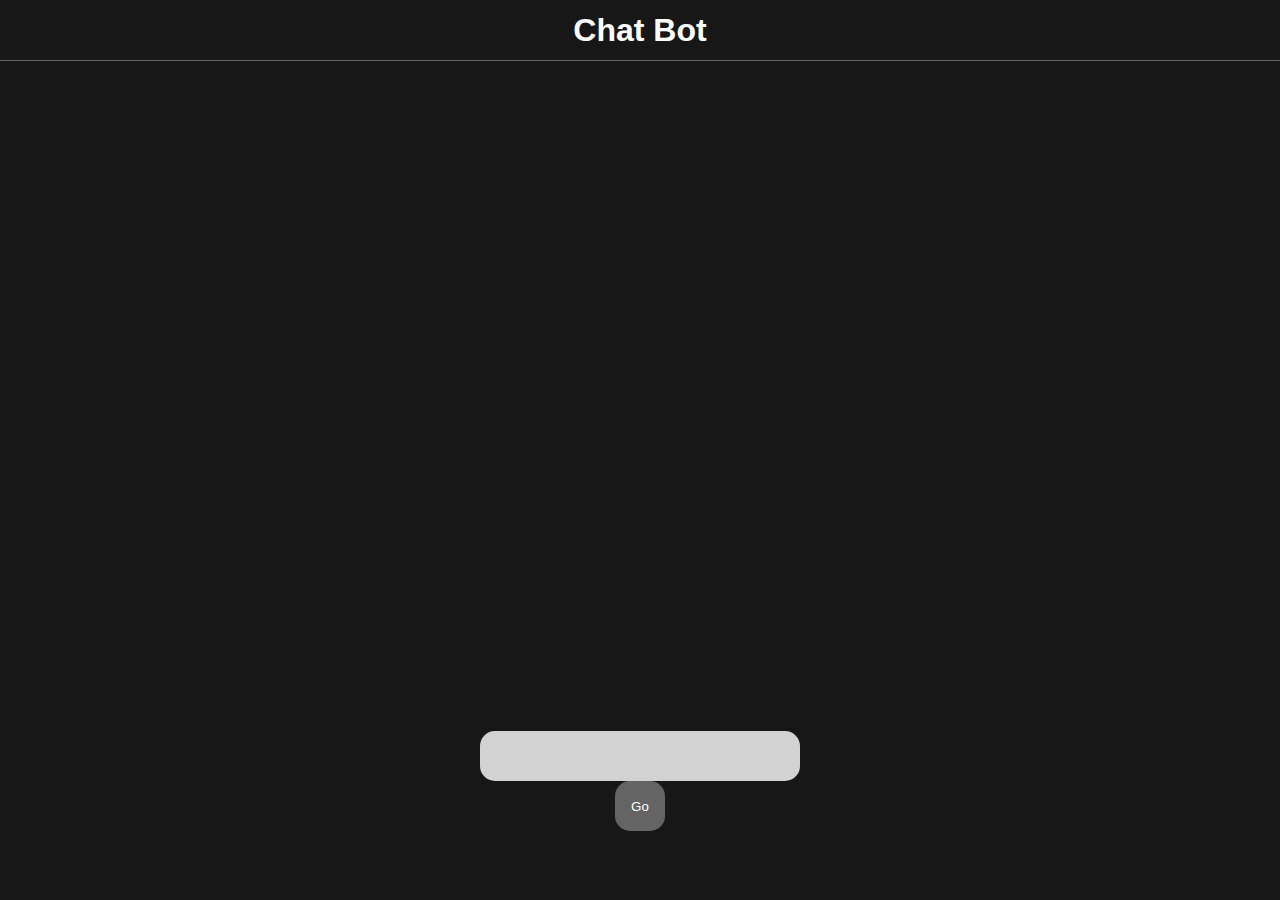
==== index.html @ 31bf59bc "Rename assistant.html to index.html" ====
<!DOCTYPE html>
<html lang="en">
<head>
    <meta charset="UTF-8">
    <title>My Assistant</title>
    <style>
        body{
        margin: 0px;
        font-family: 'Lucida Sans', 'Lucida Sans Regular', 'Lucida Grande', 'Lucida Sans Unicode', Geneva, Verdana, sans-serif;
        background-color: rgb(23, 23, 23);
      }
        
      .main{
        width: 100%;
        margin: 0px auto;
        display: flex;
        flex-direction: column;
        align-items: center;
        justify-content: space-evenly;
      }
        
      nav{
        width: 100%;
        height: 60px;
        text-align: center;
        color: white;
        display: flex;
        align-items: center;
        justify-content: center;
        border-bottom: 1px solid rgb(100, 100, 100);
      }
        
      #outputArea{
        height: 70vh;
        width: 300px;
        margin: 0px auto;
        padding: 20px;
        overflow-y: scroll;
      }
      
      #outputArea::-webkit-scrollbar{
        display: none;
      }
         
      #output{
        max-width: 50%;
        margin-left: auto; 
        color: white;
        padding: 10px;
        background-color: rgb(210, 210, 210);
        color: black;
        border-radius: 15px;
      }
        
      #response{
        max-width: 50%;
        margin: 5px 0px;
        padding: 10px;
        color: white;
        background-color: rgb(100, 100, 100);
        border-radius: 15px;
      }
        
      .bottom-card{
        width: 100%;
        height: 70px;
        border-top: 2px solid rgb(100, 100, 100);
        display: flex;
        align-items: center;
        justify-content: space-evenly;
      }
      
      input{
        width: 300px;
        height: 50px;
        margin: 0px 10px;
        padding: 0px 10px;
        background-color: rgb(210, 210, 210);
        border: none;
        border-radius: 15px;
        font-size: 1.1rem;
        color: black;
      }
        
      button{
        height: 50px;
        width: 50px;
        margin: 0px 10px;
        border: none;
        background-color: rgb(100, 100, 100);
        color: white;
        border-radius: 15px;
      }
    </style>
</head>
<body>
    <div class="main">
        <nav>
            <h1>Chat Bot</h1>
        </nav>
        <div id="outputArea">
        </div>
        <input type="text" id="input">
        <button onclick="reply()">Go</button>
    </div>
    <script>
        const main = document.getElementById('outputArea');
        const input = document.getElementById('input');

        const repliesToHi = [
            "Hello! How are you today?",
            "Hey there! What's new with you?",
            "Hi! Nice to see you again",
            "Yes! How can I help you?",
            "Hiya! What's going on?"
        ];

        const repliesToFavSong = [
            "I am not capable of enjoying music since I am not human. But I love the sound of my creator typing some more functionality into my code!",
            "I don't have a favourite song since I am not equipped with the ability to listen to sounds.",
            "I am a chatbot. I can't listen to music like humans do. I wonder what it feels like to enjoy a good melody. Must be nice",
            "Sadly, I do not have a favourite song. What is your's though?",
            "I don't listen to music. But my creator loves the Keith Sweat song Titled Twisted."
        ];

        const jokes = [
            "Why dont some couples go to the gym? \nBecause some relationships don't workout!",
            "A 39 year old pastor died, attempting a 40 day fast. \nGuess he didn't make it to 40!",
            "Why don't scientists trust atoms? \nBecause they make up everything!",
            "Why don't skeletons fight each other? \nThey don't have guts!"
        ]

        //The function below gets a random reply from any of the reply arrays when it is called

        function getRandomReply(arr) {
            const randomIndex = Math.floor(Math.random() * arr.length);
            return arr[randomIndex];
        }

        //The function below is called if the user inquires of the age of the bot.

        function getAge() {
            const currentDate = new Date();
            const currentYear = currentDate.getFullYear();
            const dob = 2023;
            const age = currentYear - dob;

            return "I was created in 2023, so I am " + age + " years old.";
        }

       function getTime() {
            //Return the time in 12 hour format.
            
            const currentTime = new Date();
            const hours = currentTime.getHours();
            const minutes = currentTime.getMinutes();
          
            if (hours > 12) {
              
              return `The local time is ${hours - 12}:${minutes} PM`;
            }
          
            return `The local time is ${hours}:${minutes} AM`; 
        }
              //The function below gets the current date and should be called when the user asks for the date

        function getDate() {
            const currentDate = new Date();
            const year = currentDate.getFullYear();
            const month = currentDate.getMonth() + 1;
            const day = currentDate.getDate();

            return "Today is " + day + " / " + month + " / " + year;
        }

        //The function below is called on if the user wants to solve a simple calculation

        function calculate(query) {
            const pattern = /(\d+)\s*([\+\-\*\/])\s*(\d+)/;
            const match = query.match(pattern);
            
            if(match) {
                const operand1 = parseInt(match[1]);
                const operator = match[2];
                const operand2 = parseInt(match[3]);

                let result;
                switch(operator) {
                    case "+":
                    result = operand1 + operand2;
                    break;

                    case "-":
                    result = operand1 - operand2;
                    break;

                    case "*":
                    result = operand1 * operand2;
                    break;

                    case "/":
                    result = operand1 / operand2;
                    break;

                    default:
                    result = "Invalid Operator";
                    break;
                }

                return result;
            }
        }

        //The function below clears the input field of any characters once the go button is clicked

        function clearInput() {
            input.value = "";
        }

        function reply() {
            let query = input.value.toLowerCase();

            if (!query) {
                return;
            }

            const newElement = document.createElement('p');
            newElement.textContent = query;
            newElement.id = "output";
            main.appendChild(newElement);

            if (query.includes("hi") || query.includes('hey') || query.includes('hello')) {
                const responseElement = document.createElement('p');
                responseElement.textContent = getRandomReply(repliesToHi);
                responseElement.id = "response";
                main.appendChild(responseElement);
            }

            else if (query.includes("how're you") || query.includes('how you') || query.includes('you doing') || query.includes('how are you')) {
                const responseElement = document.createElement('p');
                responseElement.textContent = "I am good. What about you?";
                responseElement.id = "response";
                main.appendChild(responseElement);
            }

            else if (query.includes("i'm fine") || query.includes('also fine') || query.includes('am fine')) {
                const responseElement = document.createElement('p');
                responseElement.textContent = "Great! How can I assist you today?";
                responseElement.id = "response";
                main.appendChild(responseElement);
            }

            else if (query.includes("old are you") || query.includes('your age') || query.includes('were you created')) {
                const responseElement = document.createElement('p');
                responseElement.textContent = getAge();
                responseElement.id = "response";
                main.appendChild(responseElement);
            }

            else if (query.includes("the time") || query.includes('time is it') || query.includes('time') || query.includes('tell me time')) {
                const responseElement = document.createElement('p');
                responseElement.textContent = getTime();
                responseElement.id = "response";
                main.appendChild(responseElement);
            }

            else if (query.includes("the date") || query.includes('date') || query.includes('what day') || query.includes("today's date")) {
                const responseElement = document.createElement('p');
                responseElement.textContent = getDate();
                responseElement.id = "response";
                main.appendChild(responseElement);
            }

            else if (query.includes("a joke") || query.includes('me laugh')) {
                const responseElement = document.createElement('p');
                responseElement.textContent = getRandomReply(jokes);
                responseElement.id = "response";
                main.appendChild(responseElement);
            }

            else if (query.includes("your song") || query.includes('your favourite song') || query.includes('you have a favourite song')) {
                const responseElement = document.createElement('p');
                responseElement.textContent = getRandomReply(repliesToFavSong);
                responseElement.id = "response";
                main.appendChild(responseElement);
            }

            else if (query.includes("solve") || query.includes('add') || query.includes('calculate')) {
                const result = calculate(query);

                if(result !== undefined) {
                    const responseElement = document.createElement('p');
                    responseElement.textContent = result;
                    responseElement.id = "response";
                    main.appendChild(responseElement);

                }
            }

            //return a response for ambiguous and undefined requests 
            else {
              const responseElement = document.createElement('p');
                    responseElement.textContent = `I'm sorry, I don't understand your request. Can you repeat that`;
                    responseElement.id = "response";
                    main.appendChild(responseElement);
            }
 

            clearInput();
        }
    </script>
</body>
</html>
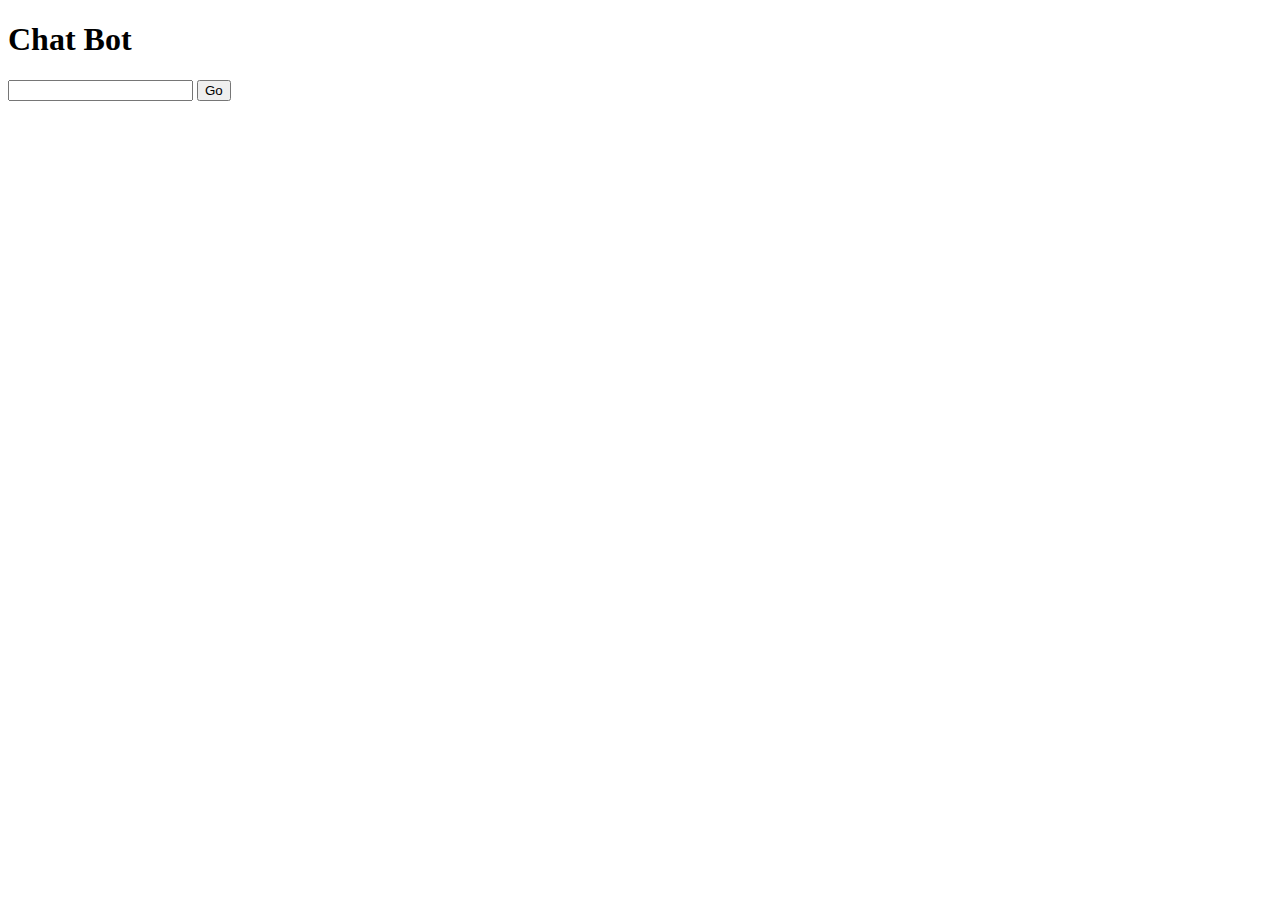
==== commit 40146d10: "document restructure" ====
--- a/index.html
+++ b/index.html
@@ -2,96 +2,8 @@
 <html lang="en">
 <head>
     <meta charset="UTF-8">
-    <title>My Assistant</title>
-    <style>
-        body{
-        margin: 0px;
-        font-family: 'Lucida Sans', 'Lucida Sans Regular', 'Lucida Grande', 'Lucida Sans Unicode', Geneva, Verdana, sans-serif;
-        background-color: rgb(23, 23, 23);
-      }
-        
-      .main{
-        width: 100%;
-        margin: 0px auto;
-        display: flex;
-        flex-direction: column;
-        align-items: center;
-        justify-content: space-evenly;
-      }
-        
-      nav{
-        width: 100%;
-        height: 60px;
-        text-align: center;
-        color: white;
-        display: flex;
-        align-items: center;
-        justify-content: center;
-        border-bottom: 1px solid rgb(100, 100, 100);
-      }
-        
-      #outputArea{
-        height: 70vh;
-        width: 300px;
-        margin: 0px auto;
-        padding: 20px;
-        overflow-y: scroll;
-      }
-      
-      #outputArea::-webkit-scrollbar{
-        display: none;
-      }
-         
-      #output{
-        max-width: 50%;
-        margin-left: auto; 
-        color: white;
-        padding: 10px;
-        background-color: rgb(210, 210, 210);
-        color: black;
-        border-radius: 15px;
-      }
-        
-      #response{
-        max-width: 50%;
-        margin: 5px 0px;
-        padding: 10px;
-        color: white;
-        background-color: rgb(100, 100, 100);
-        border-radius: 15px;
-      }
-        
-      .bottom-card{
-        width: 100%;
-        height: 70px;
-        border-top: 2px solid rgb(100, 100, 100);
-        display: flex;
-        align-items: center;
-        justify-content: space-evenly;
-      }
-      
-      input{
-        width: 300px;
-        height: 50px;
-        margin: 0px 10px;
-        padding: 0px 10px;
-        background-color: rgb(210, 210, 210);
-        border: none;
-        border-radius: 15px;
-        font-size: 1.1rem;
-        color: black;
-      }
-        
-      button{
-        height: 50px;
-        width: 50px;
-        margin: 0px 10px;
-        border: none;
-        background-color: rgb(100, 100, 100);
-        color: white;
-        border-radius: 15px;
-      }
-    </style>
+    <title>Chat Buddy</title>
+    <style rel="stylesheet" link="stylesheet.css"></style>
 </head>
 <body>
     <div class="main">
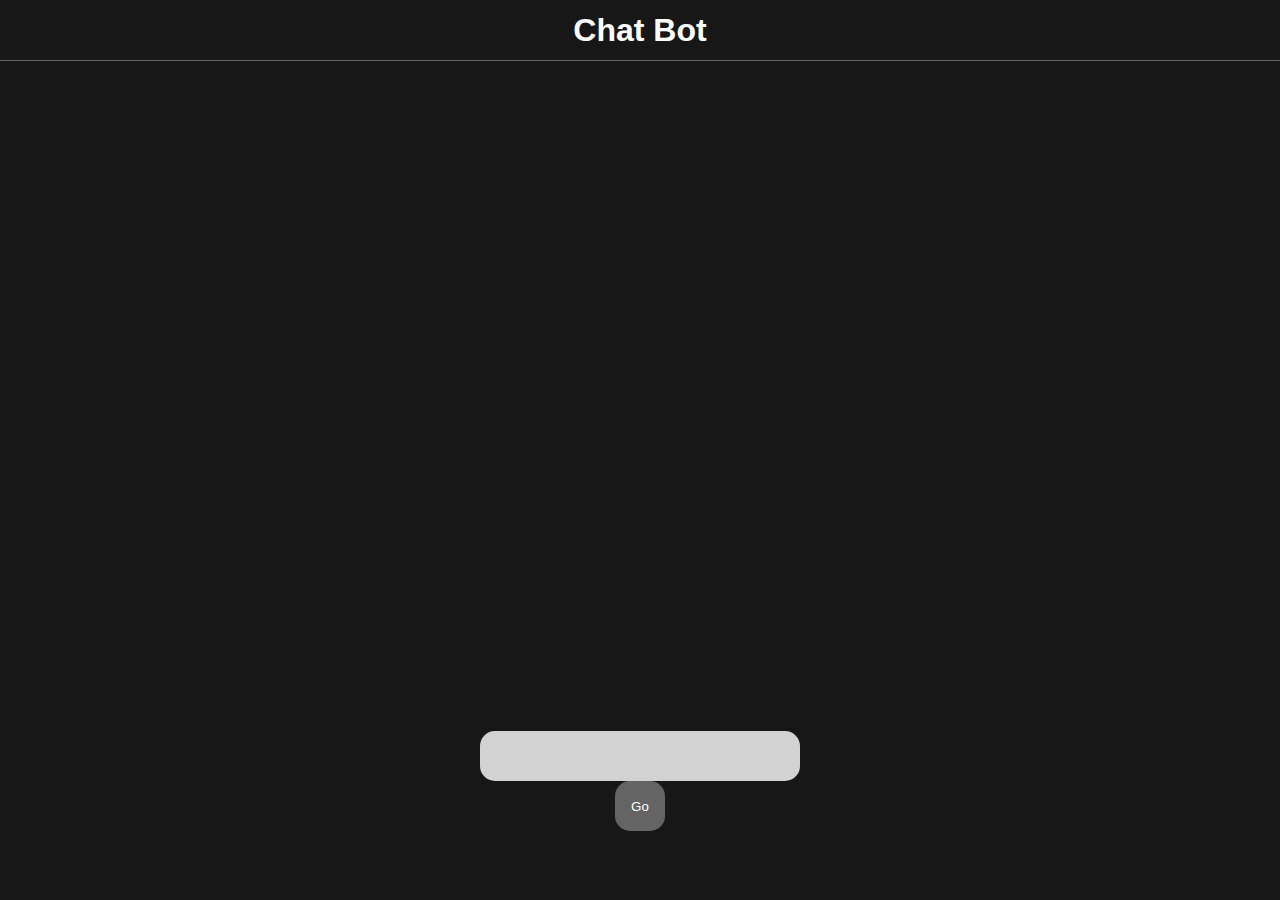
==== commit 45d9e79e: "Update index.html" ====
--- a/index.html
+++ b/index.html
@@ -3,7 +3,7 @@
 <head>
     <meta charset="UTF-8">
     <title>Chat Buddy</title>
-    <style rel="stylesheet" link="stylesheet.css"></style>
+    <link rel="stylesheet" href="stylesheet.css">
 </head>
 <body>
     <div class="main">
--- a/stylesheet.css
+++ b/stylesheet.css
@@ -0,0 +1,87 @@
+body{
+        margin: 0px;
+        font-family: 'Lucida Sans', 'Lucida Sans Regular', 'Lucida Grande', 'Lucida Sans Unicode', Geneva, Verdana, sans-serif;
+        background-color: rgb(23, 23, 23);
+      }
+        
+      .main{
+        width: 100%;
+        margin: 0px auto;
+        display: flex;
+        flex-direction: column;
+        align-items: center;
+        justify-content: space-evenly;
+      }
+        
+      nav{
+        width: 100%;
+        height: 60px;
+        text-align: center;
+        color: white;
+        display: flex;
+        align-items: center;
+        justify-content: center;
+        border-bottom: 1px solid rgb(100, 100, 100);
+      }
+        
+      #outputArea{
+        height: 70vh;
+        width: 300px;
+        margin: 0px auto;
+        padding: 20px;
+        overflow-y: scroll;
+      }
+      
+      #outputArea::-webkit-scrollbar{
+        display: none;
+      }
+         
+      #output{
+        max-width: 50%;
+        margin-left: auto; 
+        color: white;
+        padding: 10px;
+        background-color: rgb(210, 210, 210);
+        color: black;
+        border-radius: 15px;
+      }
+        
+      #response{
+        max-width: 50%;
+        margin: 5px 0px;
+        padding: 10px;
+        color: white;
+        background-color: rgb(100, 100, 100);
+        border-radius: 15px;
+      }
+        
+      .bottom-card{
+        width: 100%;
+        height: 70px;
+        border-top: 2px solid rgb(100, 100, 100);
+        display: flex;
+        align-items: center;
+        justify-content: space-evenly;
+      }
+      
+      input{
+        width: 300px;
+        height: 50px;
+        margin: 0px 10px;
+        padding: 0px 10px;
+        background-color: rgb(210, 210, 210);
+        border: none;
+        border-radius: 15px;
+        font-size: 1.1rem;
+        color: black;
+      }
+        
+      button{
+        height: 50px;
+        width: 50px;
+        margin: 0px 10px;
+        border: none;
+        background-color: rgb(100, 100, 100);
+        color: white;
+        border-radius: 15px;
+      }
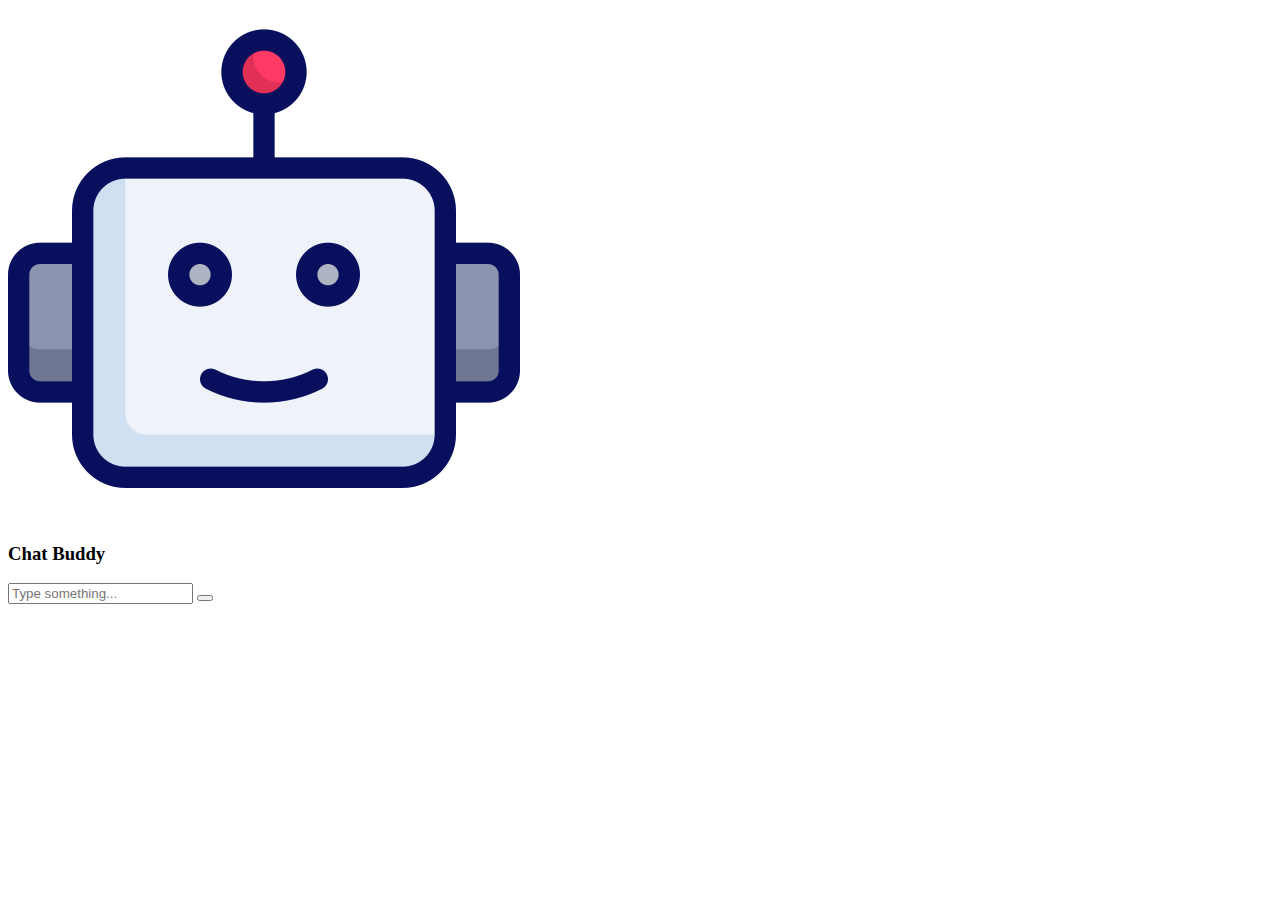
==== commit 9ae0fa41: "Styling update and document declutter" ====
--- a/index.html
+++ b/index.html
@@ -3,17 +3,22 @@
 <head>
     <meta charset="UTF-8">
     <title>Chat Buddy</title>
-    <link rel="stylesheet" href="stylesheet.css">
+    <link rel="stylesheet" href="style.css">
+    <link rel='stylesheet' href='https://cdn-uicons.flaticon.com/2.3.0/uicons-solid-rounded/css/uicons-solid-rounded.css'>
+    <link rel="stylesheet" href="https://fonts.googleapis.com/css?family=Allerta">
+    <link rel="icon" href="robot.png" type="image/x-icon">
 </head>
 <body>
     <div class="main">
-        <nav>
-            <h1>Chat Bot</h1>
-        </nav>
-        <div id="outputArea">
-        </div>
-        <input type="text" id="input">
-        <button onclick="reply()">Go</button>
+      <nav>
+        <img src="robot.png" alt="robot logo" class="logo">
+        <h3 class="title">Chat Buddy</h3>
+      </nav>
+      <div id="outputArea"></div>
+      <div class="bottom-card">
+        <input type="text" id="input" placeholder="Type something...">
+        <button onclick="reply()"><i class="fi fi-sr-paper-plane-top"></i></button>
+      </div>
     </div>
     <script>
         const main = document.getElementById('outputArea');
@@ -26,6 +31,14 @@
             "Yes! How can I help you?",
             "Hiya! What's going on?"
         ];
+        
+        const repliesToHowAreYou = [
+          "I am doing great! What about you?",
+          "Fantastic! Hope you're doing well too?",
+          "Not bad. Yourself?",
+          "Good, thanks. And you?",
+          "I'm fine thanks. And yourself?"
+        ]
 
         const repliesToFavSong = [
             "I am not capable of enjoying music since I am not human. But I love the sound of my creator typing some more functionality into my code!",
@@ -42,8 +55,8 @@
             "Why don't skeletons fight each other? \nThey don't have guts!"
         ]
 
-        //The function below gets a random reply from any of the reply arrays when it is called
-
+        
+        //Generate a random reply from an array of predefined replies
         function getRandomReply(arr) {
             const randomIndex = Math.floor(Math.random() * arr.length);
             return arr[randomIndex];
@@ -57,7 +70,7 @@
             const dob = 2023;
             const age = currentYear - dob;
 
-            return "I was created in 2023, so I am " + age + " years old.";
+            return `I was created in 2023, so I guess it means that I am ${age} years old.`;
         }
 
        function getTime() {
@@ -66,23 +79,34 @@
             const currentTime = new Date();
             const hours = currentTime.getHours();
             const minutes = currentTime.getMinutes();
+            
+            const adjustedHours = hours > 12 ? hours - 12: hours;
+            
+            const adjustedMinutes = minutes < 10 ? '0'+minutes: minutes;
           
-            if (hours > 12) {
+            if (hours > 12 && minutes < 10) {
               
-              return `The local time is ${hours - 12}:${minutes} PM`;
-            }
+              return `The local time is ${adjustedHours}:${adjustedMinutes} PM`;
+            }
+            
+            
           
-            return `The local time is ${hours}:${minutes} AM`; 
-        }
-              //The function below gets the current date and should be called when the user asks for the date
-
+            return `The local time is ${hours}:${adjustedMinutes} AM`; 
+        }
+        
+        //Return the date upon request
         function getDate() {
             const currentDate = new Date();
             const year = currentDate.getFullYear();
             const month = currentDate.getMonth() + 1;
             const day = currentDate.getDate();
-
-            return "Today is " + day + " / " + month + " / " + year;
+            const dayName = currentDate.getDay();
+            
+            const daysOfTheWeek = ["Sunday", "Monday", "Tuesday", "Wednesday", "Thursday", "Friday", "Saturday"];
+            
+            let weekDay = daysOfTheWeek[dayName];
+
+            return `Today is ${weekDay} ${day}/${month}/${year}`;
         }
 
         //The function below is called on if the user wants to solve a simple calculation
@@ -147,10 +171,11 @@
                 responseElement.id = "response";
                 main.appendChild(responseElement);
             }
-
-            else if (query.includes("how're you") || query.includes('how you') || query.includes('you doing') || query.includes('how are you')) {
-                const responseElement = document.createElement('p');
-                responseElement.textContent = "I am good. What about you?";
+            
+            //Reply if user asks "How're you", or a similar question.
+            else if (query.includes("how're you") || query.includes('how you') || query.includes('you doing') || query.includes('how are you') || query.includes("how's it going")) {
+                const responseElement = document.createElement('p');
+                responseElement.textContent = getRandomReply(repliesToHowAreYou);
                 responseElement.id = "response";
                 main.appendChild(responseElement);
             }
@@ -208,7 +233,7 @@
 
                 }
             }
-
+            
             //return a response for ambiguous and undefined requests 
             else {
               const responseElement = document.createElement('p');
@@ -216,7 +241,6 @@
                     responseElement.id = "response";
                     main.appendChild(responseElement);
             }
- 
 
             clearInput();
         }
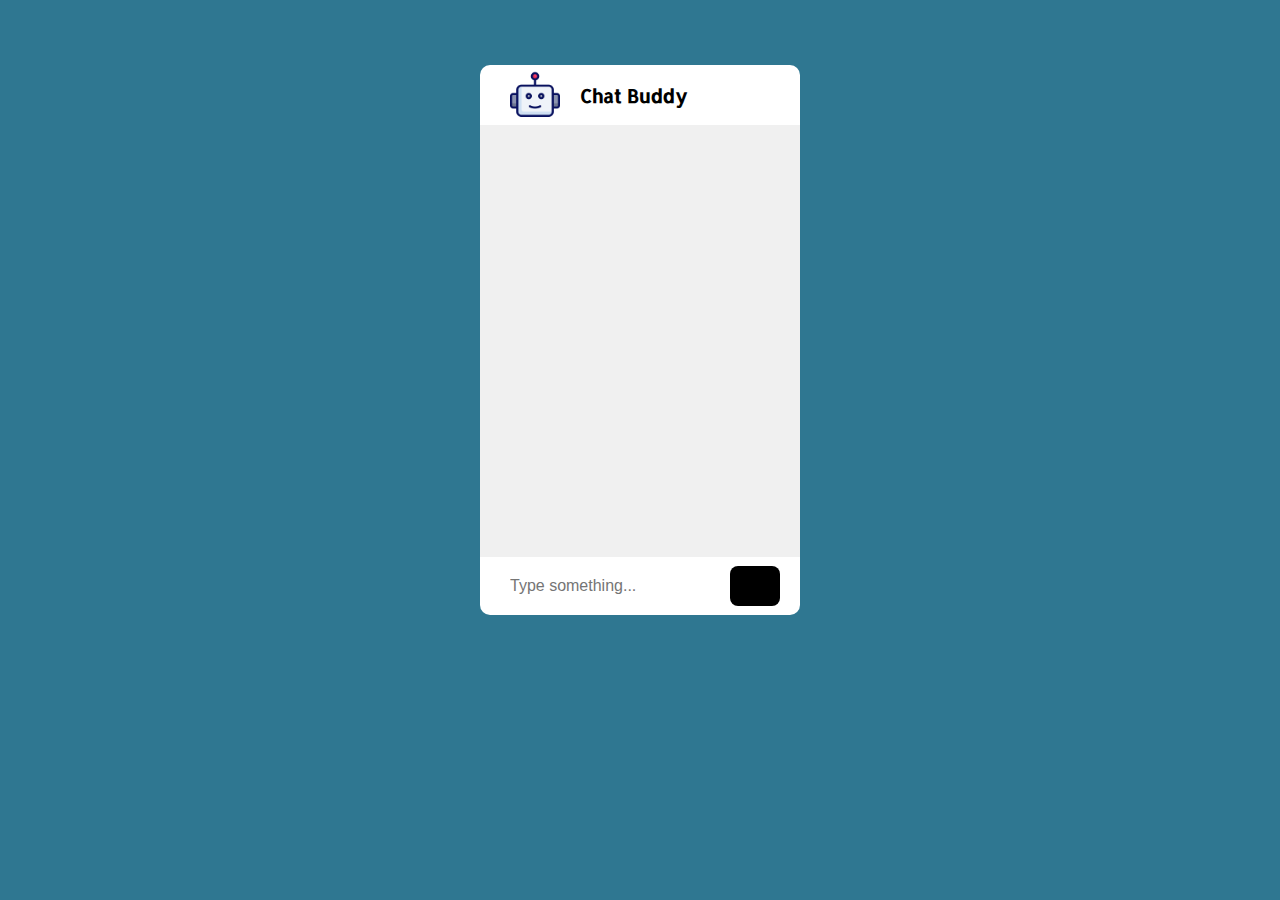
==== commit eeb569c7: "Update index.html" ====
--- a/index.html
+++ b/index.html
@@ -3,7 +3,7 @@
 <head>
     <meta charset="UTF-8">
     <title>Chat Buddy</title>
-    <link rel="stylesheet" href="style.css">
+    <link rel="stylesheet" href="stylesheet.css">
     <link rel='stylesheet' href='https://cdn-uicons.flaticon.com/2.3.0/uicons-solid-rounded/css/uicons-solid-rounded.css'>
     <link rel="stylesheet" href="https://fonts.googleapis.com/css?family=Allerta">
     <link rel="icon" href="robot.png" type="image/x-icon">
--- a/stylesheet.css
+++ b/stylesheet.css
@@ -0,0 +1,88 @@
+body{
+    margin: 0px;
+    padding: 15px;
+    background-color: rgb(47, 119, 145);
+    font-family: 'Allerta';
+  }
+    
+  .main{
+    height: 550px;
+    width: 320px;
+    margin: 50px auto;
+    display: flex;
+    flex-direction: column;
+    align-items: center;
+    justify-content: space-evenly;
+    background-color: white;
+    border-radius: 10px;
+  }
+    
+  nav{
+    width: 300px;
+    height: 60px;
+    padding-left: 10px;
+    padding-right: 10px;
+    display: flex;
+  }
+  .logo{
+    height: 50px;
+    width: 50px;
+    margin: 5px 20px;
+    object-fit: cover;
+  }
+
+  #outputArea{
+    height: 430px;
+    width: 300px;
+    margin: 0px auto;
+    padding: 10px;
+    overflow-y: scroll;
+    background-color: rgb(240, 240, 240);
+  }
+  #outputArea::-webkit-scrollbar{
+    display: none;
+  }
+  #output{
+    max-width: 50%;
+    margin-left: auto;
+    color: white;
+    padding: 10px;
+    background-color: rgb(47, 119, 145);
+    color: black;
+    border-radius: 8px;
+  }
+  #response{
+    max-width: 50%;
+    margin: 5px 0px;
+    padding: 10px;
+    background-color: white;
+    border-radius: 8px;
+  }
+    
+  .bottom-card{
+    width: 300px;
+    height: 60px;
+    padding-left: 10px;
+    padding-right: 10px;
+    display: flex;
+    align-items: center;
+  }
+  input{
+    width: 200px;
+    height: 40px;
+    margin: 0px 10px;
+    padding: 0px 10px;
+    background-color: transparent;
+    border: none;
+    font-size: 1rem;
+    color: black;
+  }
+  button{
+    height: 40px;
+    width: 50px;
+    border: none;
+    border-radius: 8px;
+    background-color: black;
+    color: white;
+    cursor: pointer;
+  }
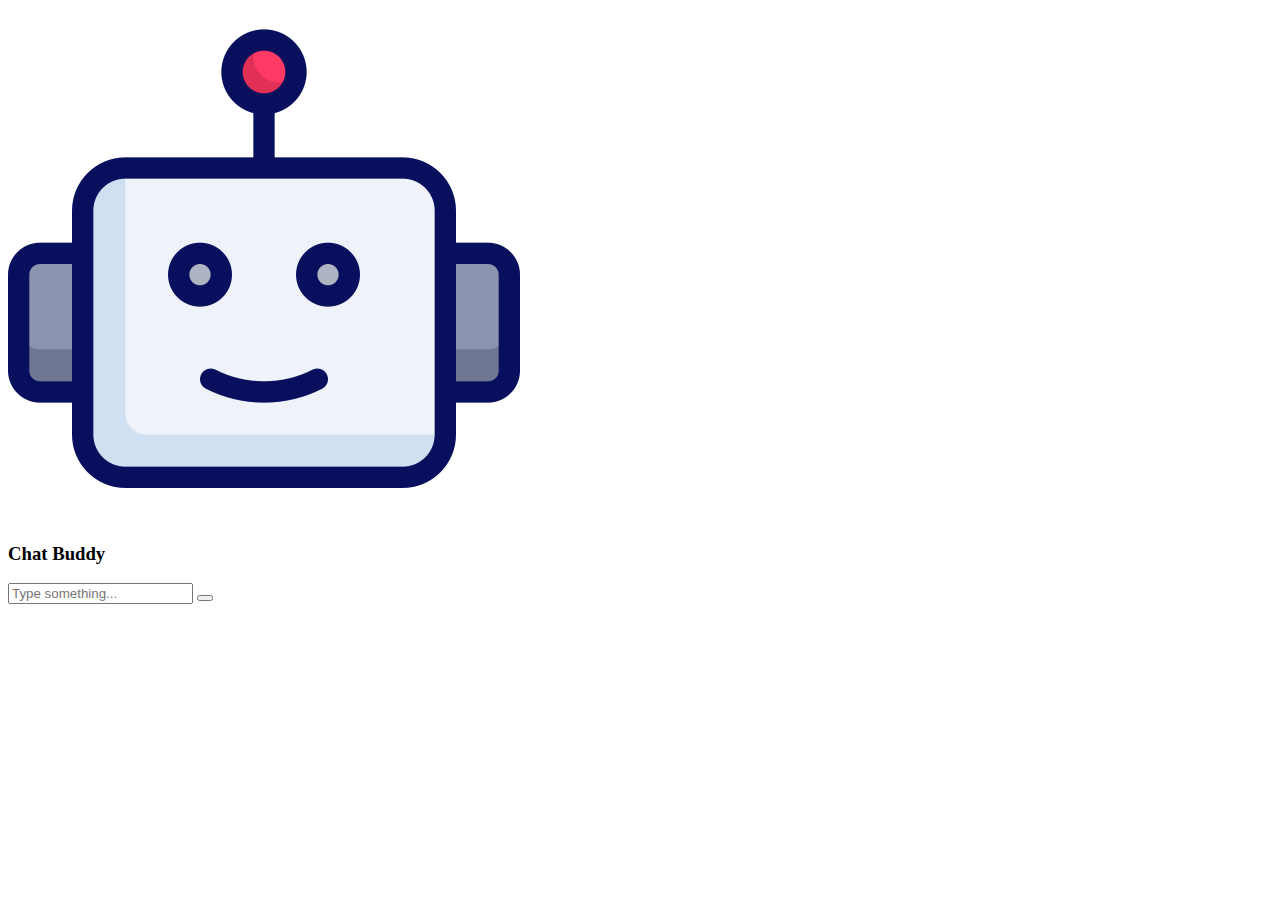
==== commit b3008cce: "Update index.html" ====
--- a/index.html
+++ b/index.html
@@ -3,7 +3,7 @@
 <head>
     <meta charset="UTF-8">
     <title>Chat Buddy</title>
-    <link rel="stylesheet" href="stylesheet.css">
+    <link rel="stylesheet" href="styles.css">
     <link rel='stylesheet' href='https://cdn-uicons.flaticon.com/2.3.0/uicons-solid-rounded/css/uicons-solid-rounded.css'>
     <link rel="stylesheet" href="https://fonts.googleapis.com/css?family=Allerta">
     <link rel="icon" href="robot.png" type="image/x-icon">
@@ -49,10 +49,14 @@
         ];
 
         const jokes = [
-            "Why dont some couples go to the gym? \nBecause some relationships don't workout!",
+            "Why don't some couples go to the gym? \nBecause some relationships don't workout!",
             "A 39 year old pastor died, attempting a 40 day fast. \nGuess he didn't make it to 40!",
             "Why don't scientists trust atoms? \nBecause they make up everything!",
             "Why don't skeletons fight each other? \nThey don't have guts!"
+        ]
+        
+        const replyToYourFunction = [
+          "I am a chatbot designed to give pre-determined responses to users based on their requests. I have been given a wide scope of processing to help me better understand and reply user queries."
         ]
 
         
@@ -72,41 +76,51 @@
 
             return `I was created in 2023, so I guess it means that I am ${age} years old.`;
         }
-
-       function getTime() {
-            //Return the time in 12 hour format.
-            
-            const currentTime = new Date();
-            const hours = currentTime.getHours();
-            const minutes = currentTime.getMinutes();
-            
-            const adjustedHours = hours > 12 ? hours - 12: hours;
-            
-            const adjustedMinutes = minutes < 10 ? '0'+minutes: minutes;
+        
+        function getTime() {
+          // Get the current time
+          const currentTime = new Date();
+          let hours = currentTime.getHours();
+          let minutes = currentTime.getMinutes();
           
-            if (hours > 12 && minutes < 10) {
-              
-              return `The local time is ${adjustedHours}:${adjustedMinutes} PM`;
-            }
-            
-            
+          // Determine whether it's AM or PM
+          const period = hours >= 12 ? 'PM' : 'AM';
           
-            return `The local time is ${hours}:${adjustedMinutes} AM`; 
-        }
+          // Convert to 12-hour format
+          if (hours > 12) {
+              hours -= 12;
+          } else if (hours === 0) {
+              hours = 12; // Midnight case
+          } else if (hours === 12) {
+              // Noon case
+              hours = 12;
+          }
+      
+          // Format minutes (adding leading zero if necessary)
+          const formattedMinutes = minutes < 10 ? `0${minutes}` : minutes;
+      
+          // Return the formatted time
+          return `The local time is ${hours}:${formattedMinutes} ${period}`;
+      }
+      
+      console.log(getTime());
+
         
         //Return the date upon request
         function getDate() {
             const currentDate = new Date();
             const year = currentDate.getFullYear();
-            const month = currentDate.getMonth() + 1;
+            const month = currentDate.getMonth();
             const day = currentDate.getDate();
             const dayName = currentDate.getDay();
             
             const daysOfTheWeek = ["Sunday", "Monday", "Tuesday", "Wednesday", "Thursday", "Friday", "Saturday"];
+            const monthsOfTheYear = ["January", "February", "March", "April", "May", "June", "July", "August", "September", "October", "November", "December"];
             
             let weekDay = daysOfTheWeek[dayName];
-
-            return `Today is ${weekDay} ${day}/${month}/${year}`;
+            let monthName = monthsOfTheYear[month];
+
+            return `Today is ${weekDay}, ${monthName} ${day} ${year}`;
         }
 
         //The function below is called on if the user wants to solve a simple calculation
@@ -146,9 +160,16 @@
                 return result;
             }
         }
-
-        //The function below clears the input field of any characters once the go button is clicked
-
+        
+        //Structure for displaying response
+        function returnResponse (resp) {
+          const responseBubble = document.createElement('p');
+          responseBubble.id = "response";
+          responseBubble.textContent = getRandomReply(resp);
+          main.appendChild(responseBubble);
+        }
+
+        //Clear the input field after every query
         function clearInput() {
             input.value = "";
         }
@@ -166,32 +187,33 @@
             main.appendChild(newElement);
 
             if (query.includes("hi") || query.includes('hey') || query.includes('hello')) {
-                const responseElement = document.createElement('p');
-                responseElement.textContent = getRandomReply(repliesToHi);
-                responseElement.id = "response";
-                main.appendChild(responseElement);
+                returnResponse(repliesToHi)
             }
             
             //Reply if user asks "How're you", or a similar question.
             else if (query.includes("how're you") || query.includes('how you') || query.includes('you doing') || query.includes('how are you') || query.includes("how's it going")) {
-                const responseElement = document.createElement('p');
-                responseElement.textContent = getRandomReply(repliesToHowAreYou);
-                responseElement.id = "response";
-                main.appendChild(responseElement);
-            }
-
+                returnResponse(repliesToHowAreYou)
+            }
+            //Run if user responds with "I am fine"
             else if (query.includes("i'm fine") || query.includes('also fine') || query.includes('am fine')) {
                 const responseElement = document.createElement('p');
                 responseElement.textContent = "Great! How can I assist you today?";
                 responseElement.id = "response";
                 main.appendChild(responseElement);
             }
-
+            //Run if user asks for age of chatbot.
             else if (query.includes("old are you") || query.includes('your age') || query.includes('were you created')) {
                 const responseElement = document.createElement('p');
                 responseElement.textContent = getAge();
                 responseElement.id = "response";
                 main.appendChild(responseElement);
+            }
+            
+            else if (query.includes("some of your functionalities") || query.includes("what can you do") || query.includes("how do you work")) {
+              const responseElement = document.createElement('p');
+              responseElement.textContent = getRandomReply(replyToYourFunction);
+              responseElement.id = "response";
+              main.appendChild(responseElement);
             }
 
             else if (query.includes("the time") || query.includes('time is it') || query.includes('time') || query.includes('tell me time')) {
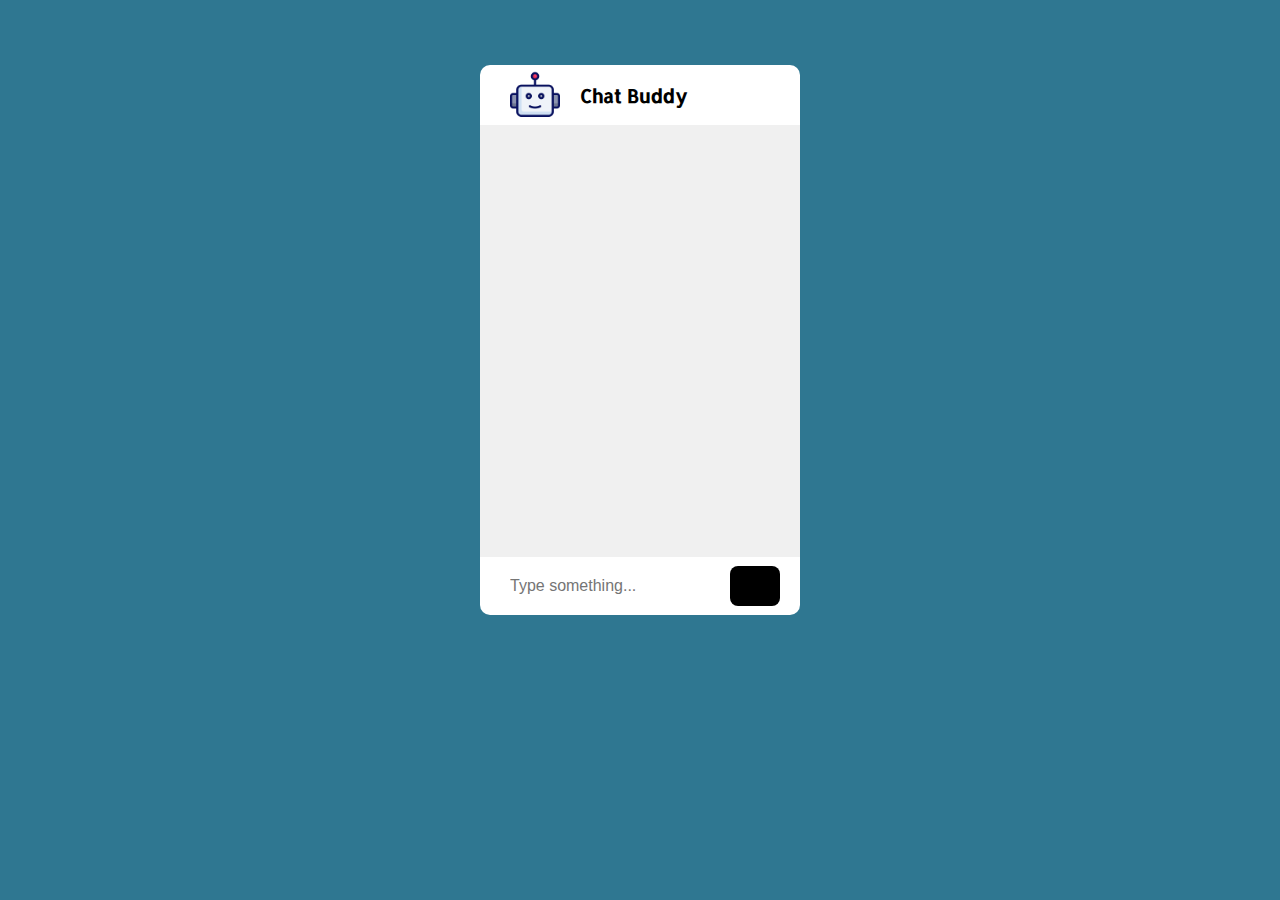
==== commit 3e11de5e: "Update index.html" ====
--- a/index.html
+++ b/index.html
@@ -3,7 +3,7 @@
 <head>
     <meta charset="UTF-8">
     <title>Chat Buddy</title>
-    <link rel="stylesheet" href="styles.css">
+    <link rel="stylesheet" href="stylesheet.css">
     <link rel='stylesheet' href='https://cdn-uicons.flaticon.com/2.3.0/uicons-solid-rounded/css/uicons-solid-rounded.css'>
     <link rel="stylesheet" href="https://fonts.googleapis.com/css?family=Allerta">
     <link rel="icon" href="robot.png" type="image/x-icon">
--- a/stylesheet.css
+++ b/stylesheet.css
@@ -0,0 +1,88 @@
+body{
+    margin: 0px;
+    padding: 15px;
+    background-color: rgb(47, 119, 145);
+    font-family: 'Allerta';
+  }
+    
+  .main{
+    height: 550px;
+    width: 320px;
+    margin: 50px auto;
+    display: flex;
+    flex-direction: column;
+    align-items: center;
+    justify-content: space-evenly;
+    background-color: white;
+    border-radius: 10px;
+  }
+    
+  nav{
+    width: 300px;
+    height: 60px;
+    padding-left: 10px;
+    padding-right: 10px;
+    display: flex;
+  }
+  .logo{
+    height: 50px;
+    width: 50px;
+    margin: 5px 20px;
+    object-fit: cover;
+  }
+
+  #outputArea{
+    height: 430px;
+    width: 300px;
+    margin: 0px auto;
+    padding: 10px;
+    overflow-y: scroll;
+    background-color: rgb(240, 240, 240);
+  }
+  #outputArea::-webkit-scrollbar{
+    display: none;
+  }
+  #output{
+    max-width: 50%;
+    margin-left: auto;
+    color: white;
+    padding: 10px;
+    background-color: rgb(47, 119, 145);
+    color: black;
+    border-radius: 8px;
+  }
+  #response{
+    max-width: 50%;
+    margin: 5px 0px;
+    padding: 10px;
+    background-color: white;
+    border-radius: 8px;
+  }
+    
+  .bottom-card{
+    width: 300px;
+    height: 60px;
+    padding-left: 10px;
+    padding-right: 10px;
+    display: flex;
+    align-items: center;
+  }
+  input{
+    width: 200px;
+    height: 40px;
+    margin: 0px 10px;
+    padding: 0px 10px;
+    background-color: transparent;
+    border: none;
+    font-size: 1rem;
+    color: black;
+  }
+  button{
+    height: 40px;
+    width: 50px;
+    border: none;
+    border-radius: 8px;
+    background-color: black;
+    color: white;
+    cursor: pointer;
+  }
